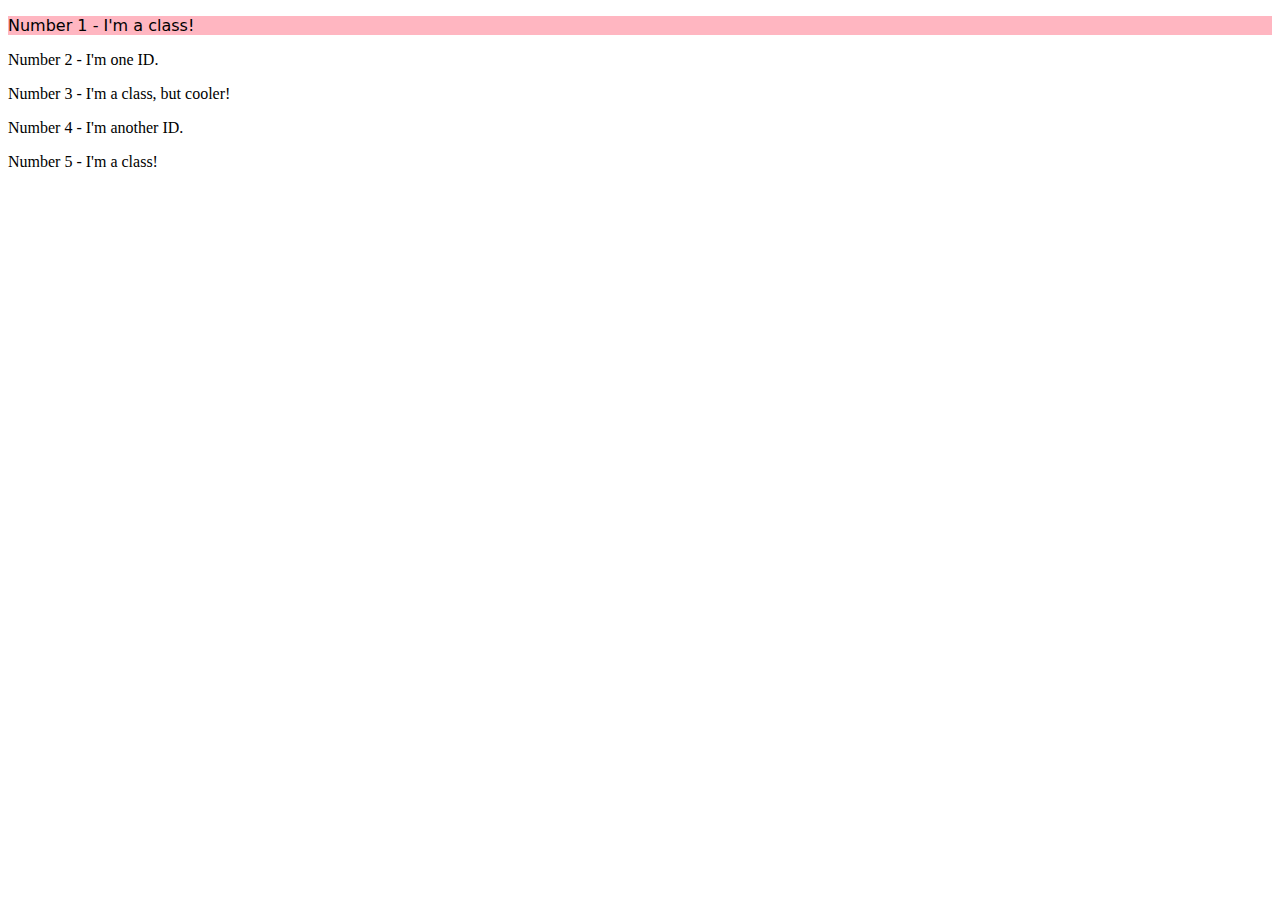
==== foundations/02-class-id-selectors/index.html @ eab789a4 "done" ====
<!DOCTYPE html>
<html lang="en">
  <head>
    <meta charset="UTF-8">
    <meta http-equiv="X-UA-Compatible" content="IE=edge">
    <meta name="viewport" content="width=device-width, initial-scale=1.0">
    <title>Class and ID Selectors</title>
    <link rel="stylesheet" href="style.css">
  </head>
  <body>
    <p class="classone">Number 1 - I'm a class!</p>
    <div>Number 2 - I'm one ID.</div>
    <p>Number 3 - I'm a class, but cooler!</p>
    <div>Number 4 - I'm another ID.</div>
    <p>Number 5 - I'm a class!</p>
  </body>
</html>
---- foundations/02-class-id-selectors/style.css ----
.classone {
    background-color: lightpink;
    color: black;
    font-family: Verdana, DejaVu sans, sans-serif;
}
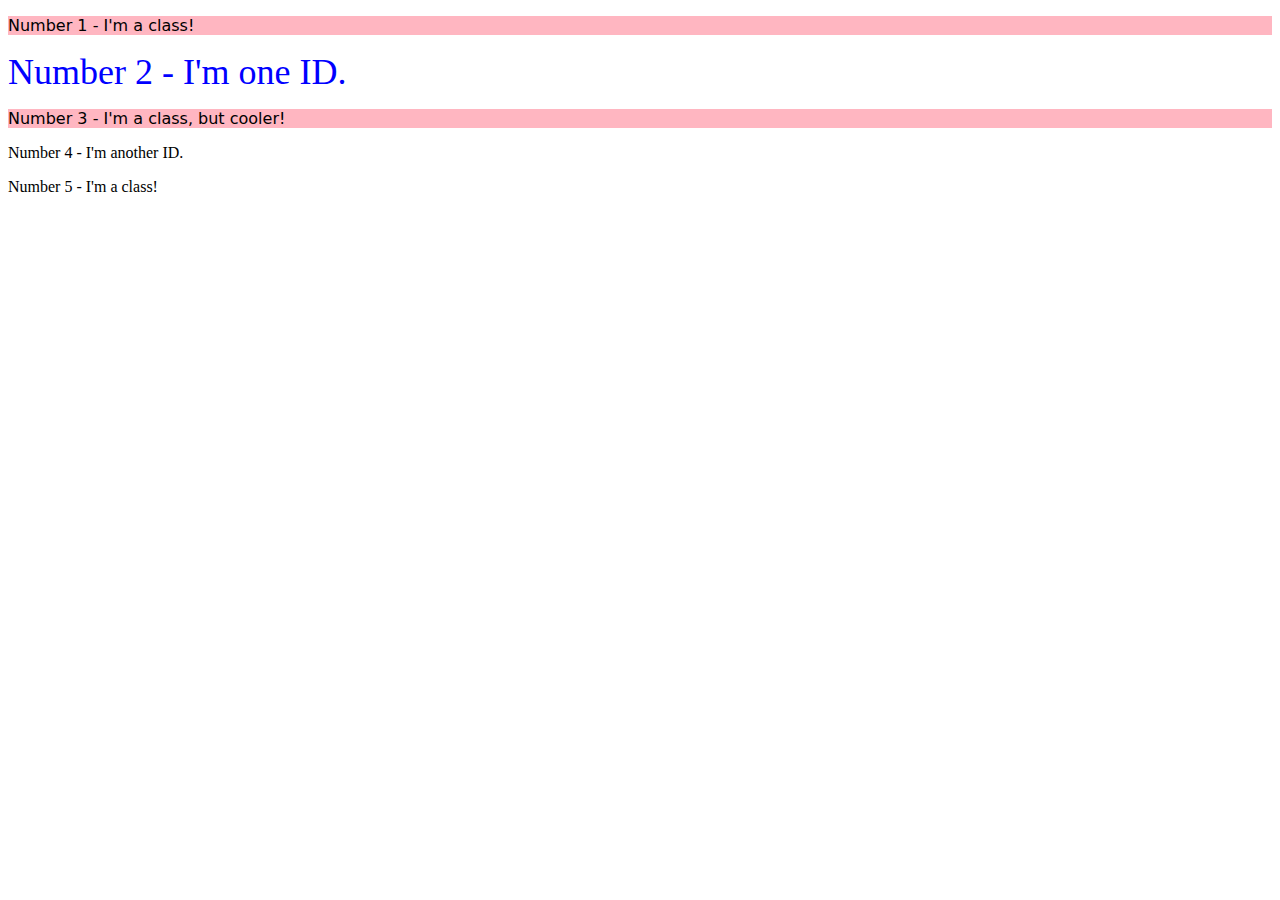
==== commit b8db8248: "done" ====
--- a/foundations/02-class-id-selectors/index.html
+++ b/foundations/02-class-id-selectors/index.html
@@ -9,8 +9,8 @@
   </head>
   <body>
     <p class="classone">Number 1 - I'm a class!</p>
-    <div>Number 2 - I'm one ID.</div>
-    <p>Number 3 - I'm a class, but cooler!</p>
+    <div id="number2">Number 2 - I'm one ID.</div>
+    <p class="classtwo">Number 3 - I'm a class, but cooler!</p>
     <div>Number 4 - I'm another ID.</div>
     <p>Number 5 - I'm a class!</p>
   </body>
--- a/foundations/02-class-id-selectors/style.css
+++ b/foundations/02-class-id-selectors/style.css
@@ -1,5 +1,10 @@
-.classone {
+.classone,
+.classtwo {
     background-color: lightpink;
     color: black;
     font-family: Verdana, DejaVu sans, sans-serif;
-}+}
+#number2 {
+    color: blue;
+    font-size: 36px;
+}
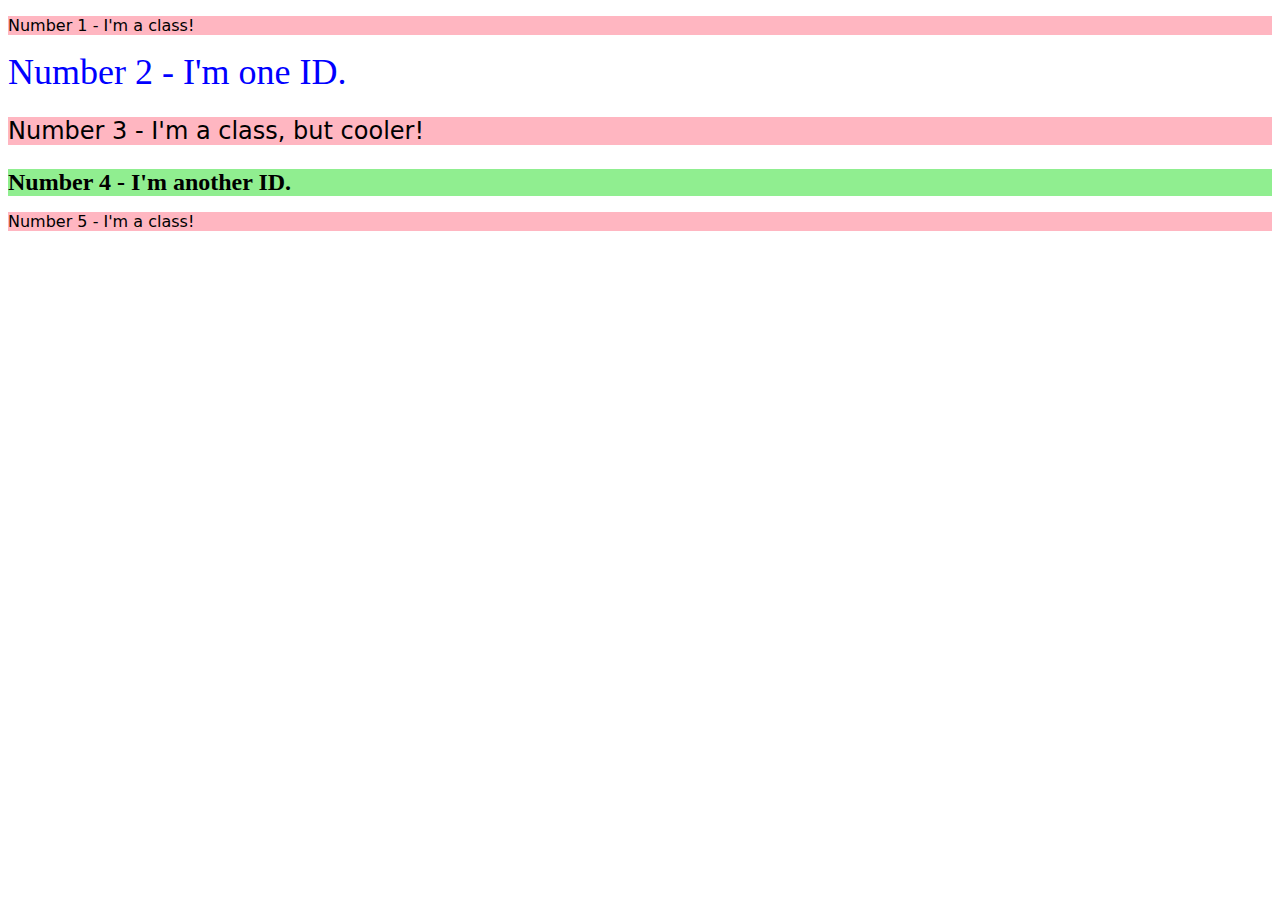
==== commit 584009be: "Done" ====
--- a/foundations/02-class-id-selectors/index.html
+++ b/foundations/02-class-id-selectors/index.html
@@ -11,7 +11,7 @@
     <p class="classone">Number 1 - I'm a class!</p>
     <div id="number2">Number 2 - I'm one ID.</div>
     <p class="classtwo">Number 3 - I'm a class, but cooler!</p>
-    <div>Number 4 - I'm another ID.</div>
-    <p>Number 5 - I'm a class!</p>
+    <div id="number4">Number 4 - I'm another ID.</div>
+    <p class="classthree">Number 5 - I'm a class!</p>
   </body>
 </html>--- a/foundations/02-class-id-selectors/style.css
+++ b/foundations/02-class-id-selectors/style.css
@@ -1,10 +1,20 @@
 .classone,
-.classtwo {
+.classtwo,
+.classthree {
     background-color: lightpink;
     color: black;
-    font-family: Verdana, DejaVu sans, sans-serif;
+    font-family: Verdana, "DejaVu sans", sans-serif;
 }
 #number2 {
     color: blue;
     font-size: 36px;
 }
+.classtwo {
+    font-size: 24px;
+}
+#number4 {
+    color: black;
+    background-color: lightgreen;
+    font-size: 24px;
+    font-weight: bold;
+}